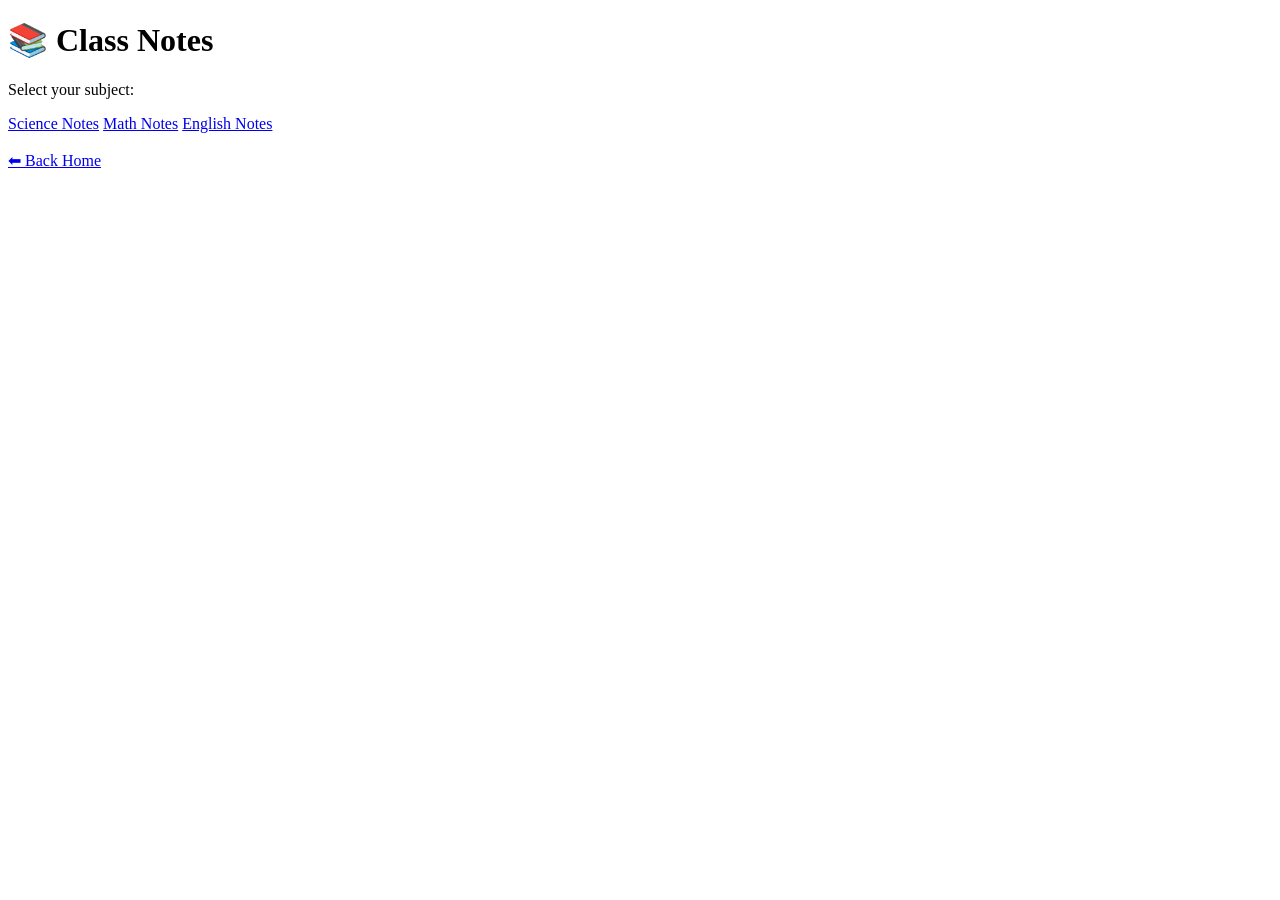
==== notes.html @ 755b7a25 "notes.html <!DOCTYPE html> <html> <head>   <title>Notes - Shivam Tech</title>   <link rel="style" ====
<!DOCTYPE html>
<html>
<head>
  <title>Notes - Shivam Tech</title>
  <link rel="stylesheet" href="style.css">
</head>

<body>

  <div class="container">

    <h1>📚 Class Notes</h1>

    <p>Select your subject:</p>

    <a class="btn" href="https://example.com/science.pdf">Science Notes</a>
    <a class="btn" href="https://example.com/math.pdf">Math Notes</a>
    <a class="btn" href="https://example.com/english.pdf">English Notes</a>

    <br><br>

    <a href="index.html" class="btn back">⬅ Back Home</a>

  </div>

</body>
</html>
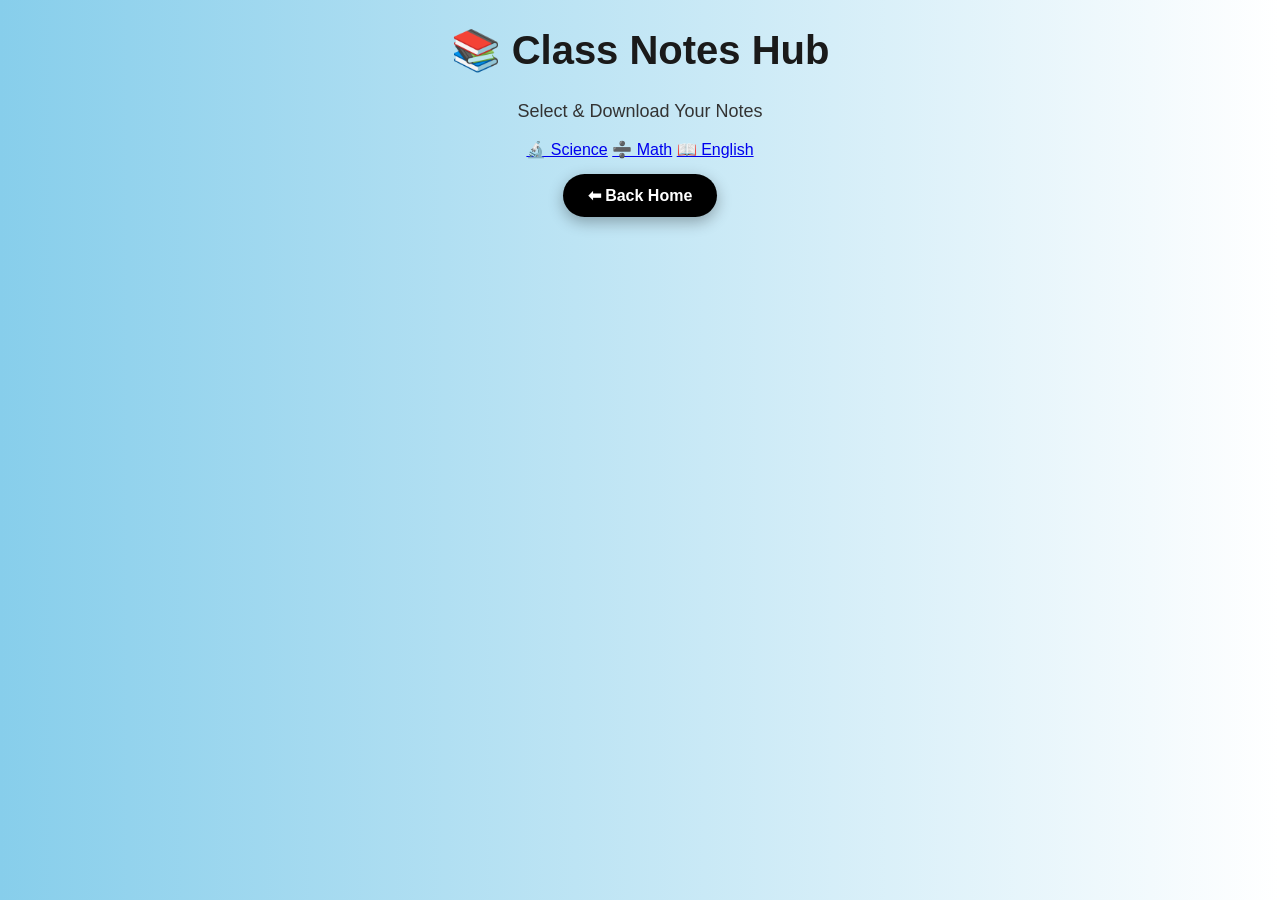
==== commit d18ea0e4: "notes.htnl <!DOCTYPE html> <html> <head>   <title>Notes - Shivam Tech</title>   <link rel="style" ====
--- a/notes.html
+++ b/notes.html
@@ -7,19 +7,20 @@
 
 <body>
 
-  <div class="container">
+  <div class="hero">
 
-    <h1>📚 Class Notes</h1>
+    <h1>📚 Class Notes Hub</h1>
+    <p>Select & Download Your Notes</p>
 
-    <p>Select your subject:</p>
+    <div class="card-box">
 
-    <a class="btn" href="https://example.com/science.pdf">Science Notes</a>
-    <a class="btn" href="https://example.com/math.pdf">Math Notes</a>
-    <a class="btn" href="https://example.com/english.pdf">English Notes</a>
+      <a class="card" href="https://example.com/science.pdf">🔬 Science</a>
+      <a class="card" href="https://example.com/math.pdf">➗ Math</a>
+      <a class="card" href="https://example.com/english.pdf">📖 English</a>
 
-    <br><br>
+    </div>
 
-    <a href="index.html" class="btn back">⬅ Back Home</a>
+    <a href="index.html" class="btn secondary">⬅ Back Home</a>
 
   </div>
 
--- a/style.css
+++ b/style.css
@@ -0,0 +1,49 @@
+body {
+  margin: 0;
+  font-family: Arial;
+  background: linear-gradient(to right, #87CEEB, #ffffff);
+  text-align: center;
+}
+
+/* Main container */
+.container {
+  margin-top: 120px;
+}
+
+/* Heading */
+h1 {
+  color: #1a1a1a;
+  font-size: 40px;
+}
+
+/* Paragraph */
+p {
+  font-size: 18px;
+  color: #333;
+}
+
+/* Luxury Button */
+.btn {
+  display: inline-block;
+  margin: 15px;
+  padding: 12px 25px;
+  background: black;
+  color: white;
+  text-decoration: none;
+  border-radius: 30px;
+  font-weight: bold;
+  transition: 0.3s;
+  box-shadow: 0 5px 15px rgba(0,0,0,0.3);
+}
+
+/* Hover effect */
+.btn:hover {
+  background: white;
+  color: black;
+  transform: scale(1.1);
+}
+
+/* Back button special */
+.back {
+  background: #444;
+}
